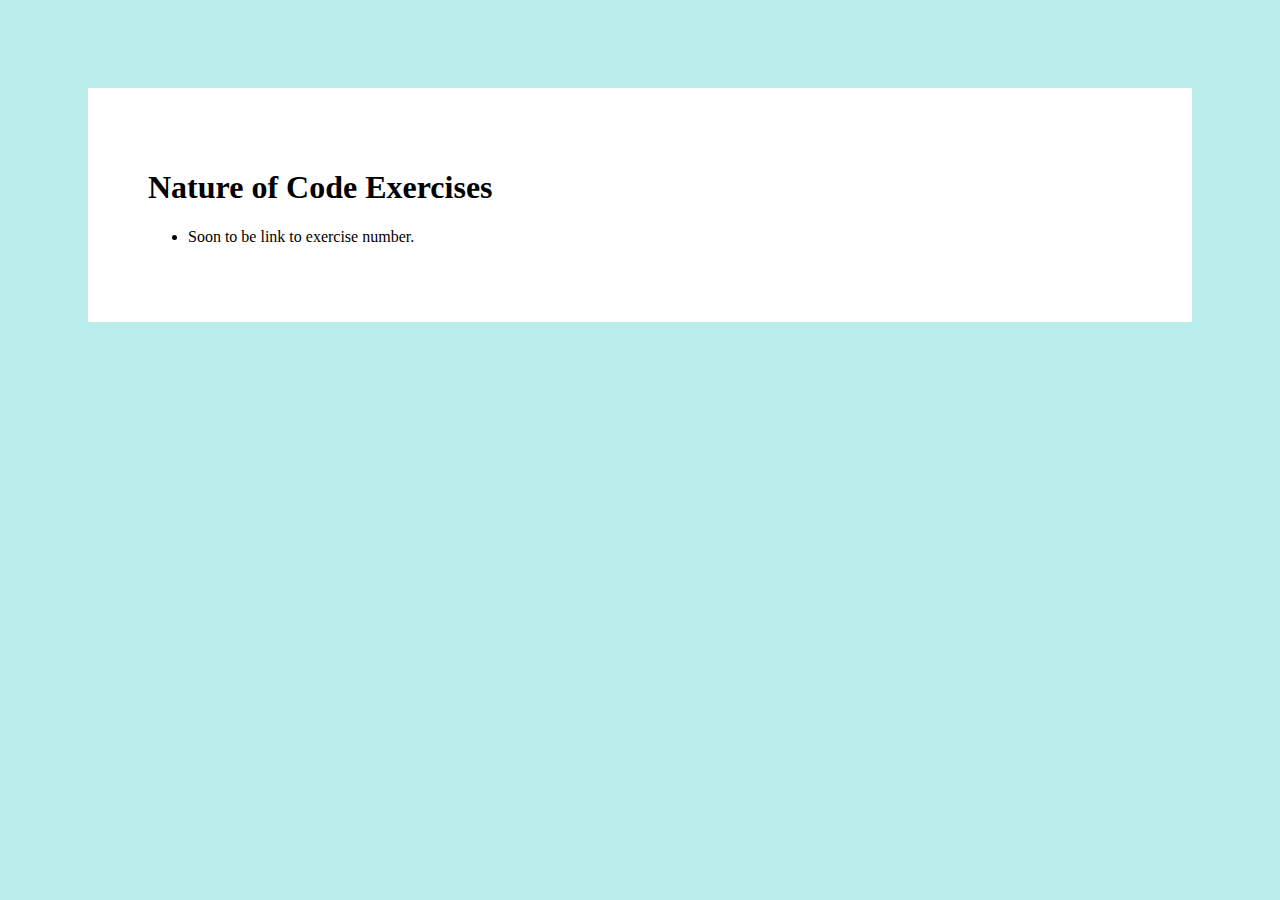
==== index.html @ e3d71b4e "added index" ====
<!DOCTYPE html>
<html lang="en">
<head>
  <meta charset="UTF-8">
  <meta name="viewport" content="width=device-width, initial-scale=1.0">
  <title>Nature of Code</title>
<style>
  * {box-sizing: border-box;} 
body { padding:80px; background:rgb(187, 236, 236)}
main { background:white; padding:60px; width:100%;}

</style>
</head>
<body>
  <main>
    <h1>Nature of Code Exercises</h1>
    <ul>
      <li>Soon to be link to exercise number.</li>
    </ul>
  </main>
  
</body>
</html>
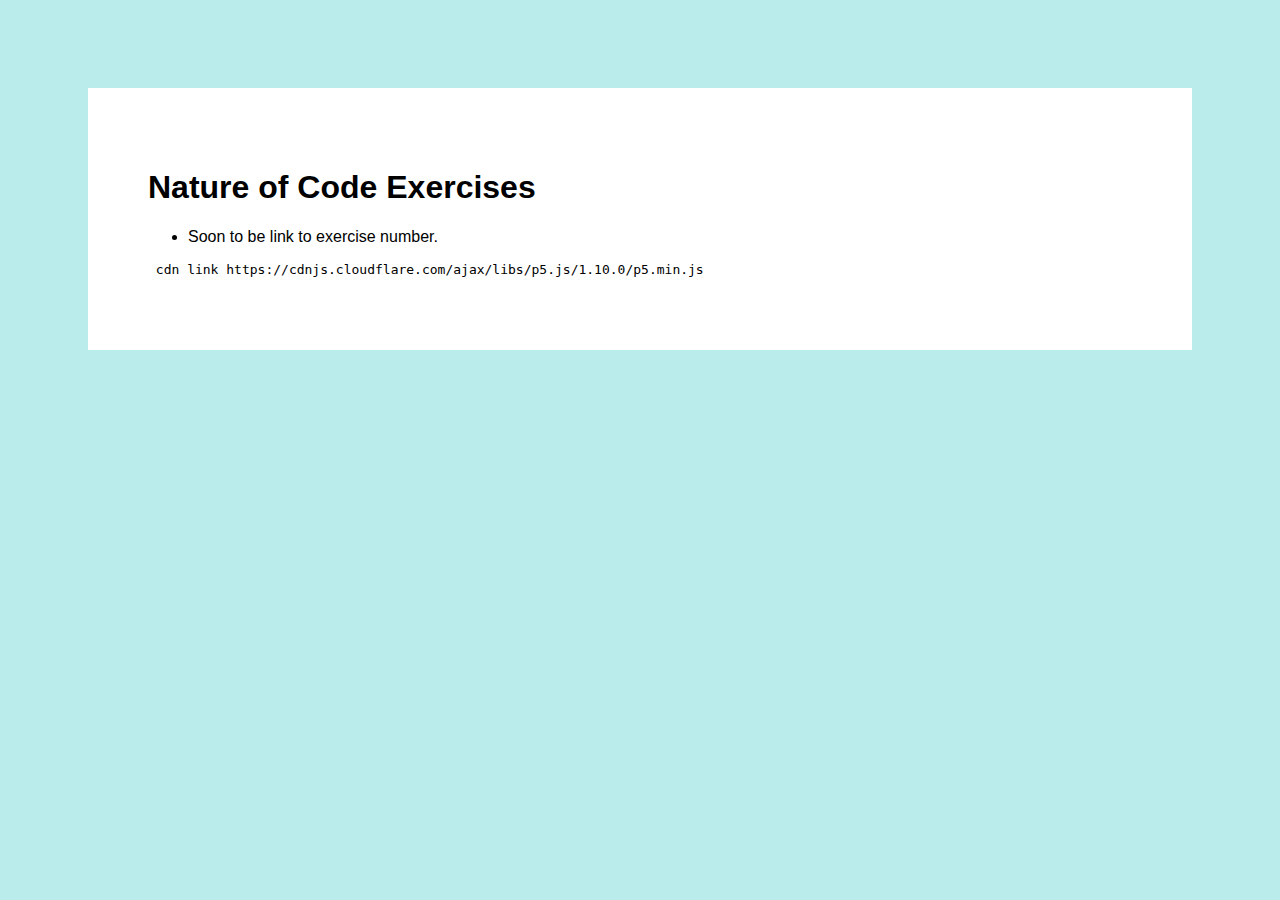
==== commit fb3c2e34: "added some walking code" ====
--- a/index.html
+++ b/index.html
@@ -6,7 +6,7 @@
   <title>Nature of Code</title>
 <style>
   * {box-sizing: border-box;} 
-body { padding:80px; background:rgb(187, 236, 236)}
+body { padding:80px; background:rgb(187, 236, 236); font-family: 'Trebuchet MS', 'Lucida Sans Unicode', 'Lucida Grande', 'Lucida Sans', Arial, sans-serif;}
 main { background:white; padding:60px; width:100%;}
 
 </style>
@@ -17,6 +17,7 @@
     <ul>
       <li>Soon to be link to exercise number.</li>
     </ul>
+    <pre> cdn link https://cdnjs.cloudflare.com/ajax/libs/p5.js/1.10.0/p5.min.js</pre>
   </main>
   
 </body>
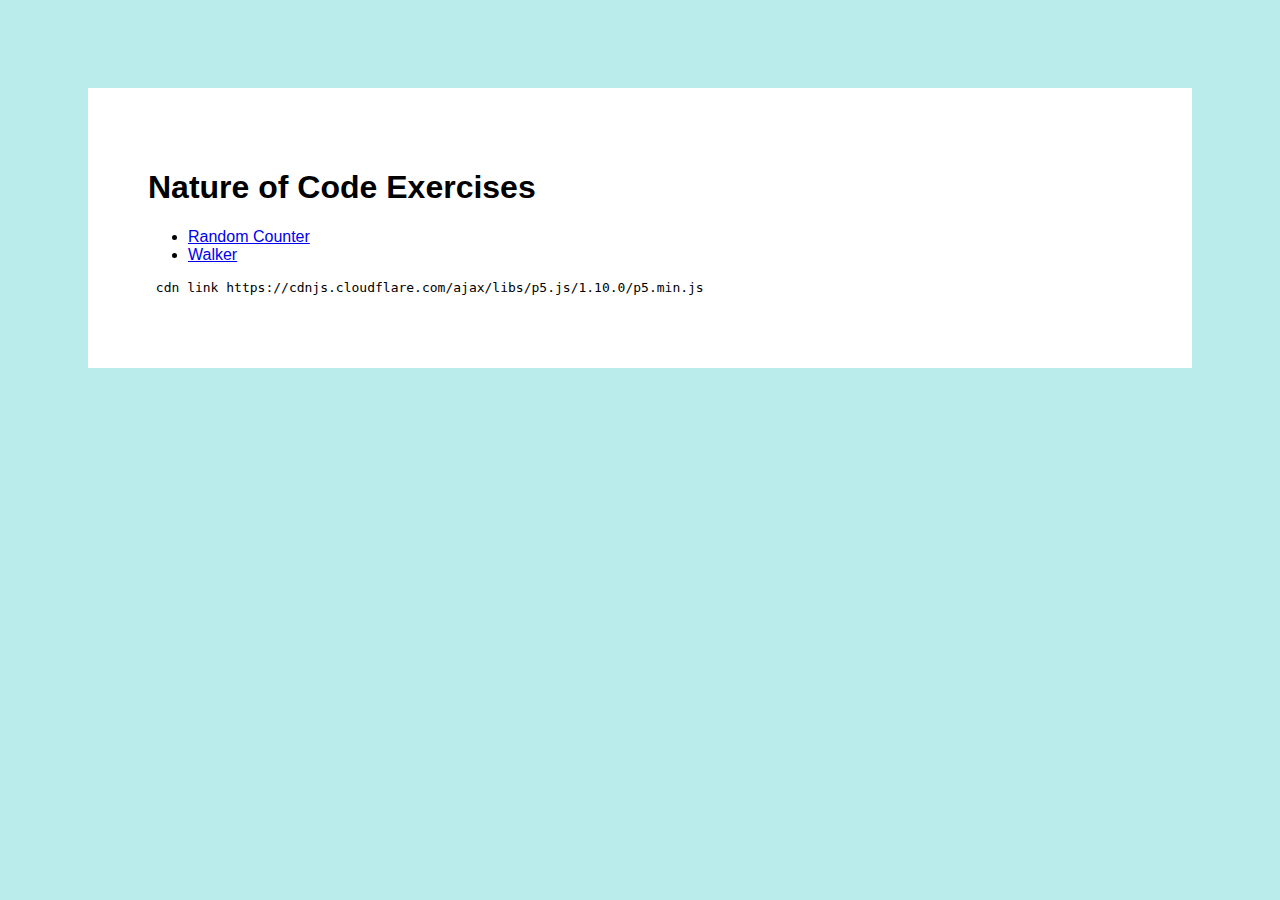
==== commit 7f6d995c: "added links to chapt 1" ====
--- a/index.html
+++ b/index.html
@@ -15,7 +15,8 @@
   <main>
     <h1>Nature of Code Exercises</h1>
     <ul>
-      <li>Soon to be link to exercise number.</li>
+      <li><a href="00random/rand-counter">Random Counter</a></li>
+      <li><a href="00random/walker">Walker</a></li>
     </ul>
     <pre> cdn link https://cdnjs.cloudflare.com/ajax/libs/p5.js/1.10.0/p5.min.js</pre>
   </main>
